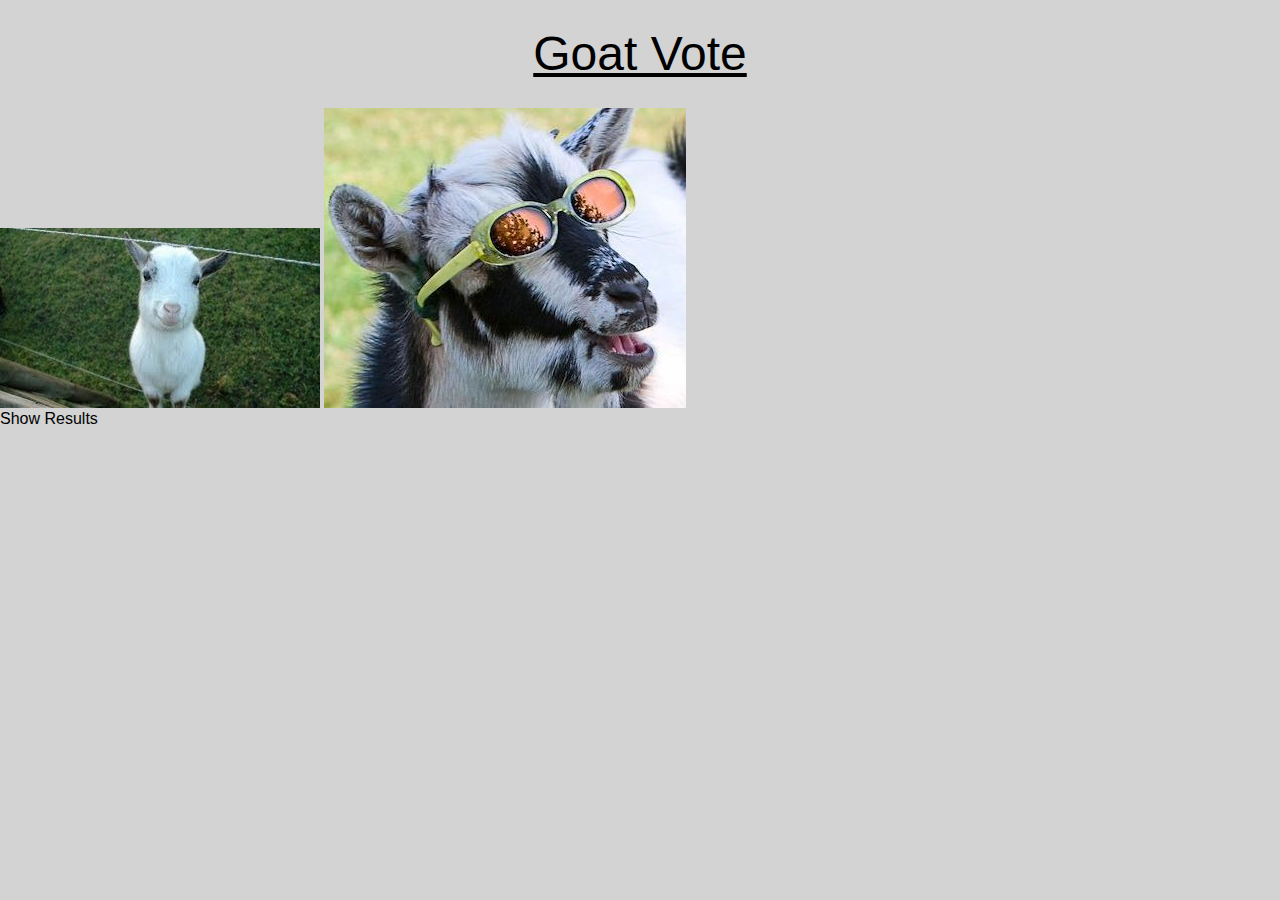
==== class-11/inclass-demo/index.html @ 83cf2158 "in class demos" ====
<!DOCTYPE html>
<html lang="en">
<head>
  <title>Goat Vote</title>
  <link rel="stylesheet" href="css/reset.css">
  <link rel="stylesheet" href="css/style.css">
</head>
<body>
  <h1>Goat Vote</h1>
  <main>
    <section id="container">
      <img id="img-one" src="" alt="">
      <img id="img-two" src="" alt="">
    </section>

    <div id="show-results-btn">Show Results</div>
    <ul id="display-results-list"></ul>
  </main>
  <script src="js/app.js"></script>
</body>
</html>
---- class-11/inclass-demo/css/style.css ----
body {
  background-color: lightgrey;
  font-family: Verdana, Geneva, Tahoma, sans-serif;
}

h1 {
  text-align: center;
  font-size: 3em;
  padding: 30px;
  text-decoration: underline;
}
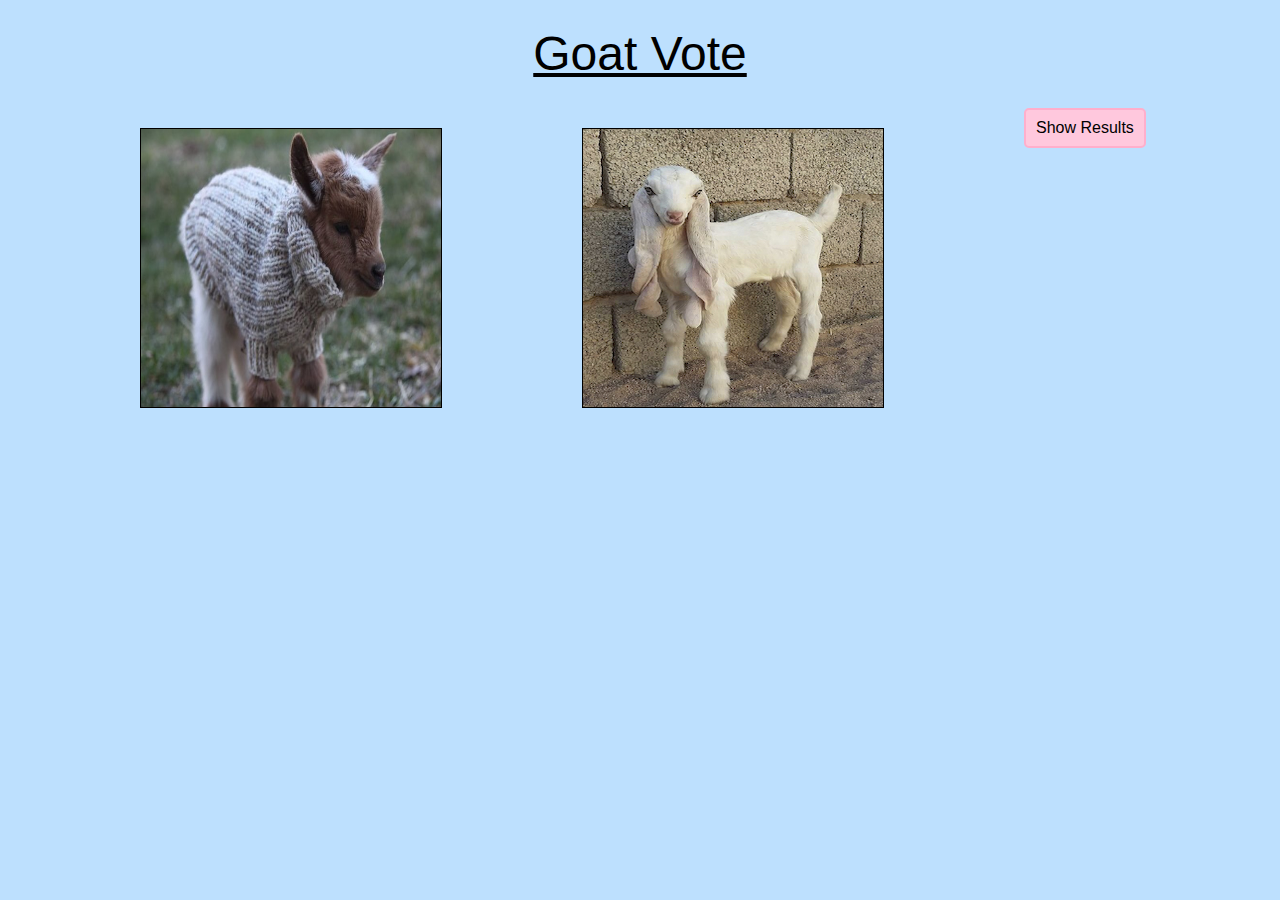
==== commit b5191f1a: "styling" ====
--- a/class-11/inclass-demo/index.html
+++ b/class-11/inclass-demo/index.html
@@ -12,9 +12,10 @@
       <img id="img-one" src="" alt="">
       <img id="img-two" src="" alt="">
     </section>
-
-    <div id="show-results-btn">Show Results</div>
-    <ul id="display-results-list"></ul>
+    <section id="list-container">
+      <div id="show-results-btn">Show Results</div>
+      <ul id="display-results-list"></ul>
+    </section>
   </main>
   <script src="js/app.js"></script>
 </body>
--- a/class-11/inclass-demo/css/style.css
+++ b/class-11/inclass-demo/css/style.css
@@ -1,5 +1,5 @@
 body {
-  background-color: lightgrey;
+  background-color: #bde0fe;
   font-family: Verdana, Geneva, Tahoma, sans-serif;
 }
 
@@ -10,3 +10,30 @@
   text-decoration: underline;
 }
 
+main {
+
+  display: grid;
+  grid-template-columns: 4fr 1fr;
+  grid-auto-rows: minmax(200px, 300px);
+}
+
+img {
+  width: 300px;
+  border: 1px solid black;
+}
+
+#container {
+  display: flex;
+  justify-content: space-evenly;
+  margin-top: 20px;
+
+}
+
+main div {
+  width: max-content;
+  border: 2px solid #ffafcc;
+  padding:10px;
+  border-radius: 5px;
+  background: #ffc8dd;
+
+}
